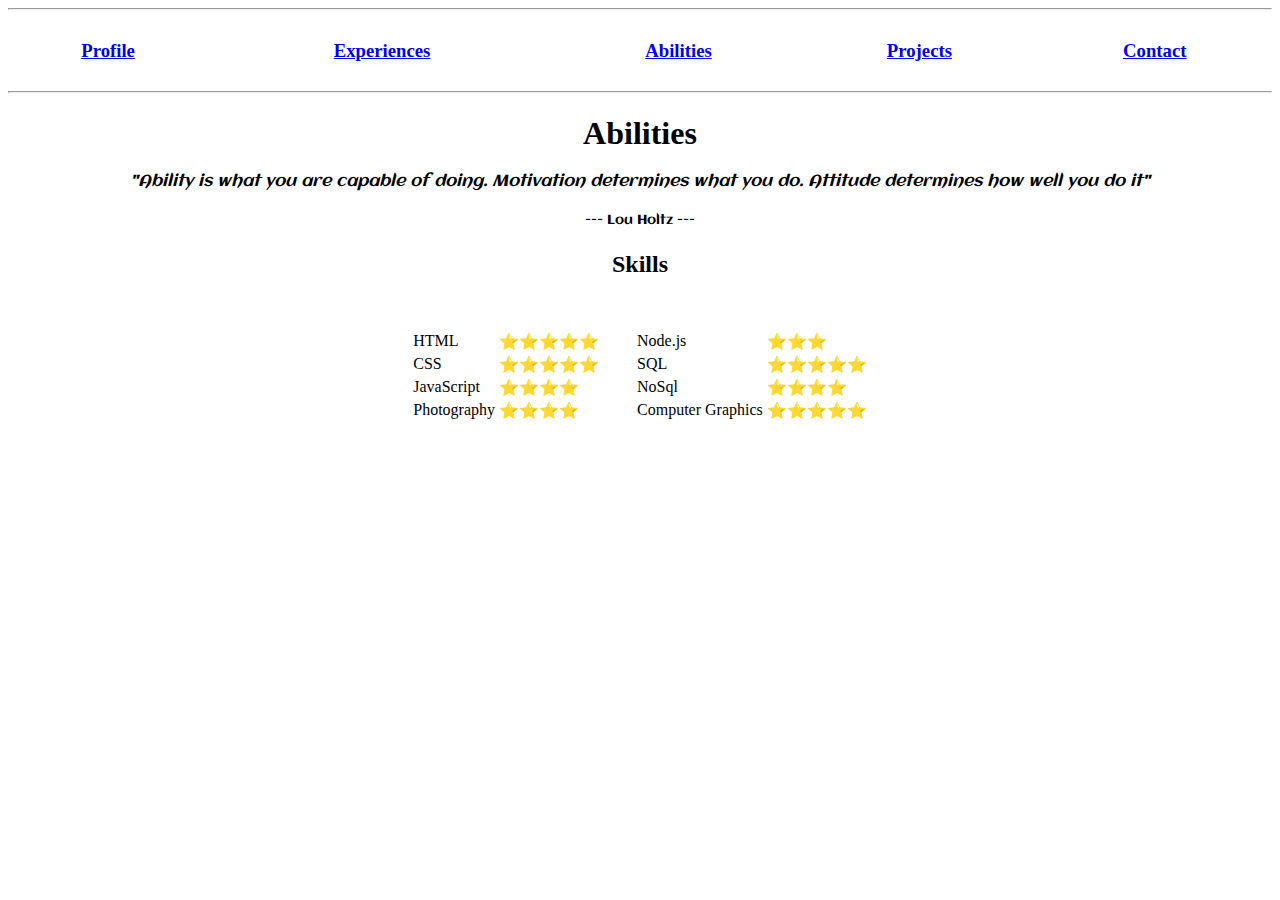
==== abilities.html @ 09306f4e "Add files via upload" ====
<!DOCTYPE html>
<html lang="en">

<head>
    <meta charset="UTF-8">
    <title>Abhisit's Abilities</title>
</head>

<body>
    <!-- Menu -->
    <hr>
    <table style="width:100%; text-align: center">
        <tr>
            <td>
                <h3><a href="index.html">Profile</a></h3>
            </td>
            <td>
                <h3><a href="experiences.html">Experiences</a></h3>
            </td>
            <td>
                <h3><a href="abilities.html">Abilities</a></h3>
            </td>
            <td>
                <h3><a href="projects.html">Projects</a></h3>
            </td>
            <td>
                <h3><a href="contact.html">Contact</a></h3>
            </td>
        </tr>
    </table> 
    <hr> 
    <h1 style="text-align: center; font-family: cursive;">Abilities</h1> 
    <!-- Reference: Aclonica Font -->
    <link href='https://fonts.googleapis.com/css?family=Aclonica'rel='stylesheet'> 
    <h4 style="text-align: center; font-family: Aclonica; font-weight:normal"><i>
        "Ability is what you are capable of doing. Motivation determines what you do. 
        Attitude determines how well you do it"</i></h4>
    <h5 style="text-align: center; font-family: Aclonica; font-weight:normal">
            --- Lou Holtz ---</h5>
    <h2 style="text-align: center;">Skills</h2> 
    <table style="margin-left: auto; margin-right: auto" cellspacing="30"> <!--- border="1">-->
        <tr>
            <td>
                <table>
                    <tr>
                        <td>HTML</td>
                        <!--Emoji Windows: WIN+. or WIN+; | MAC: ^+Command+space-->
                        <td>⭐⭐⭐⭐⭐</td>
                    </tr>
                    <tr>
                        <td>CSS</td>
                        <td>⭐⭐⭐⭐⭐</td>
                    </tr>
                    <tr>
                        <td>JavaScript</td>
                        <td>⭐⭐⭐⭐</td>
                    </tr>      
                    <tr>
                        <td>Photography</td>
                        <td>⭐⭐⭐⭐</td>
                    </tr>    
                </table>               
            </td>
            <td>
                <table>
                    <tr>
                        <td>Node.js</td>
                        <td>⭐⭐⭐</td>
                    </tr>
                    <tr>
                        <td>SQL</td>
                        <td>⭐⭐⭐⭐⭐</td>
                    </tr>
                    <tr>
                        <td>NoSql</td>
                        <td>⭐⭐⭐⭐</td>
                    </tr>      
                    <tr>
                        <td>Computer Graphics</td>
                        <td>⭐⭐⭐⭐⭐</td>
                    </tr>    
                </table>   
            </td>
        </tr>
    </table>
</body>

</html>
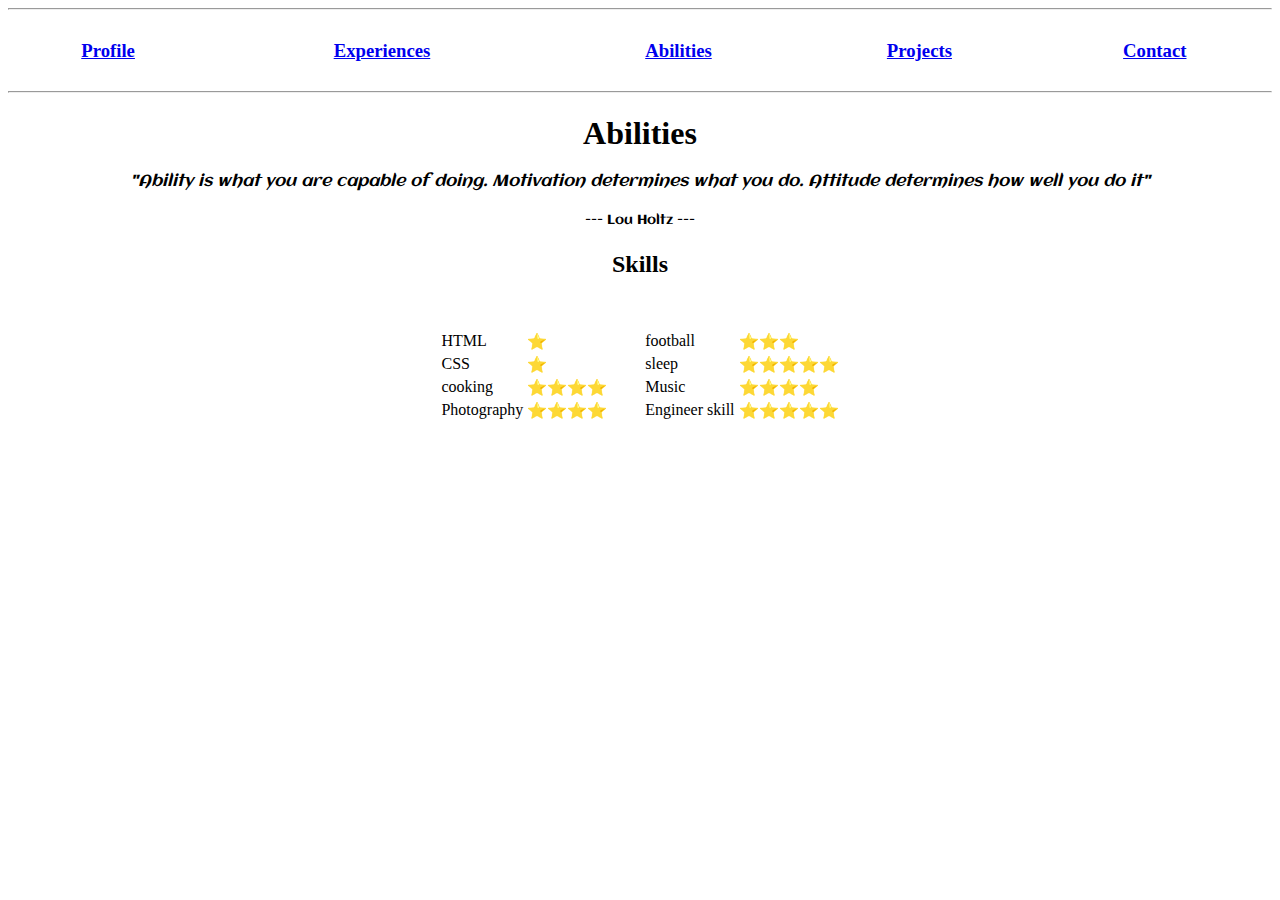
==== commit 0f9ec33f: "Add files via upload" ====
--- a/abilities.html
+++ b/abilities.html
@@ -45,14 +45,14 @@
                     <tr>
                         <td>HTML</td>
                         <!--Emoji Windows: WIN+. or WIN+; | MAC: ^+Command+space-->
-                        <td>⭐⭐⭐⭐⭐</td>
+                        <td>⭐</td>
                     </tr>
                     <tr>
                         <td>CSS</td>
-                        <td>⭐⭐⭐⭐⭐</td>
+                        <td>⭐</td>
                     </tr>
                     <tr>
-                        <td>JavaScript</td>
+                        <td>cooking</td>
                         <td>⭐⭐⭐⭐</td>
                     </tr>      
                     <tr>
@@ -64,19 +64,19 @@
             <td>
                 <table>
                     <tr>
-                        <td>Node.js</td>
+                        <td>football</td>
                         <td>⭐⭐⭐</td>
                     </tr>
                     <tr>
-                        <td>SQL</td>
+                        <td>sleep</td>
                         <td>⭐⭐⭐⭐⭐</td>
                     </tr>
                     <tr>
-                        <td>NoSql</td>
+                        <td>Music</td>
                         <td>⭐⭐⭐⭐</td>
                     </tr>      
                     <tr>
-                        <td>Computer Graphics</td>
+                        <td>Engineer skill </td>
                         <td>⭐⭐⭐⭐⭐</td>
                     </tr>    
                 </table>   
